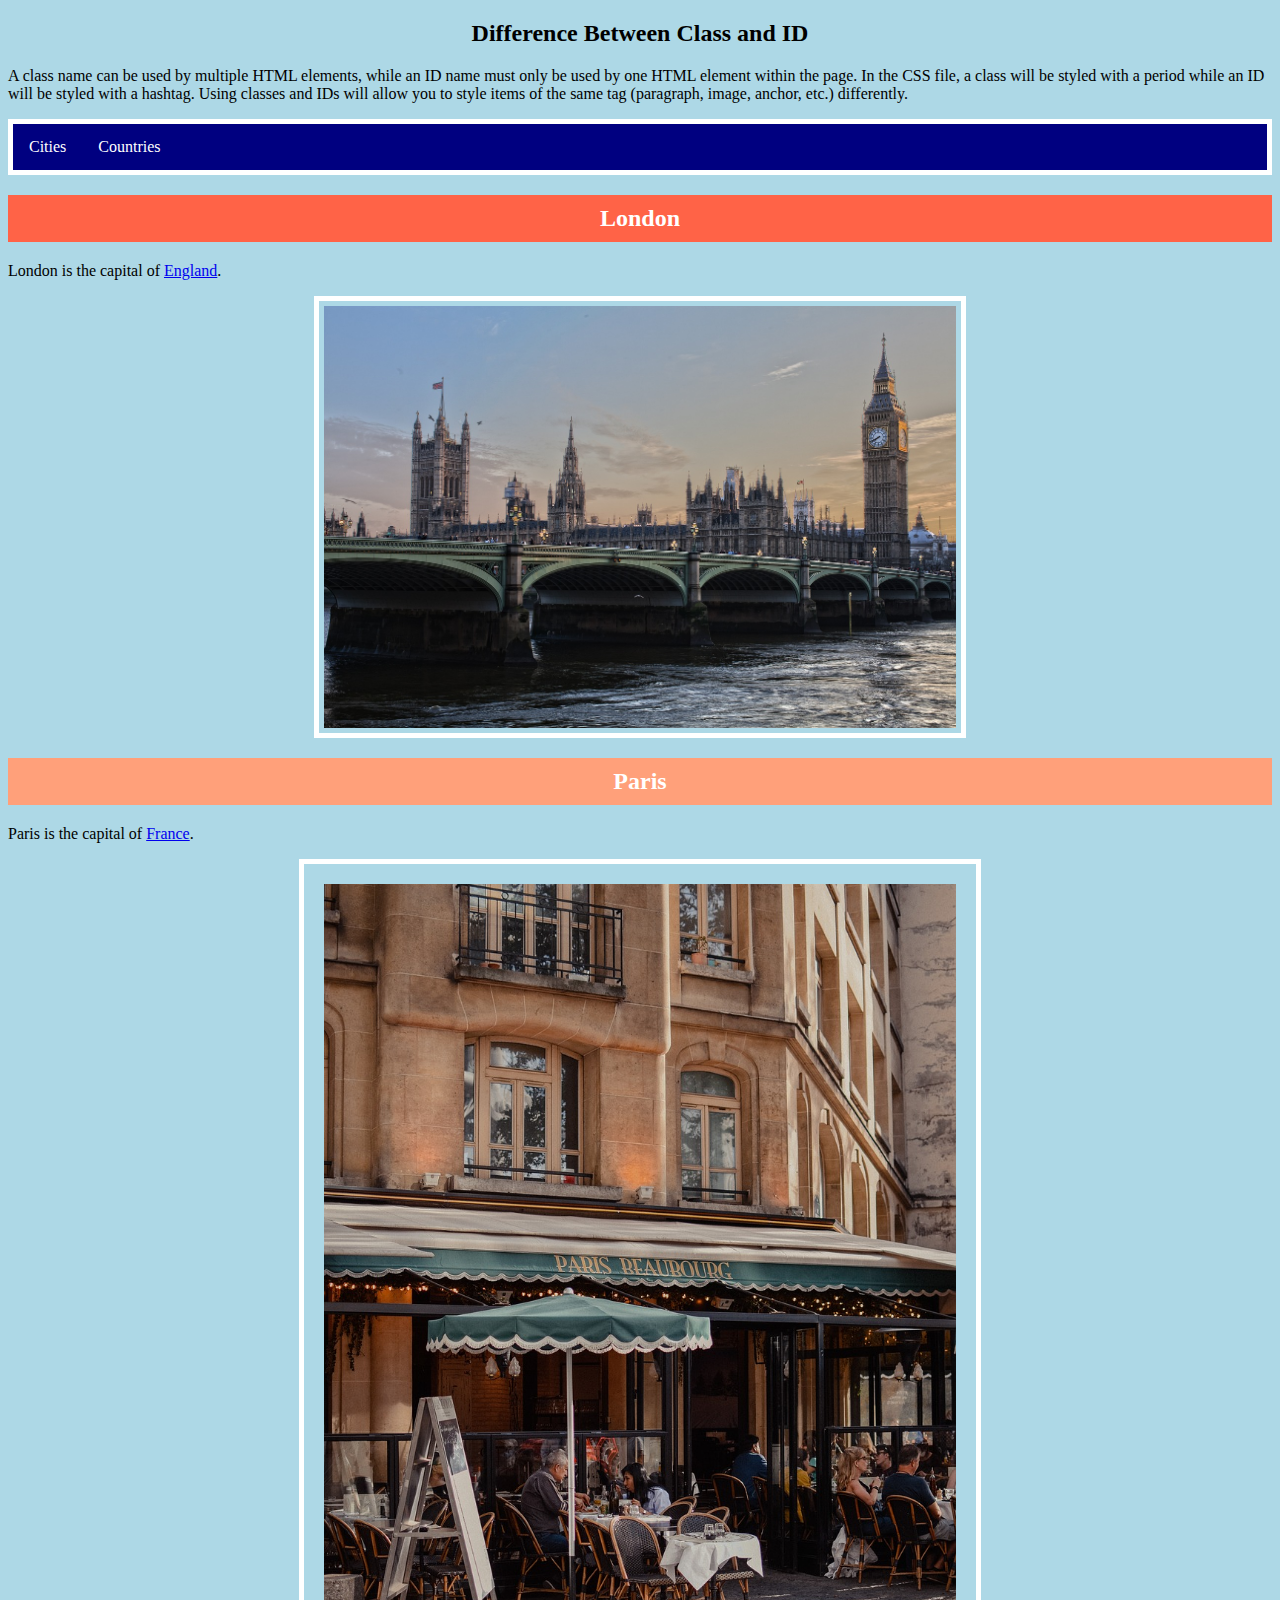
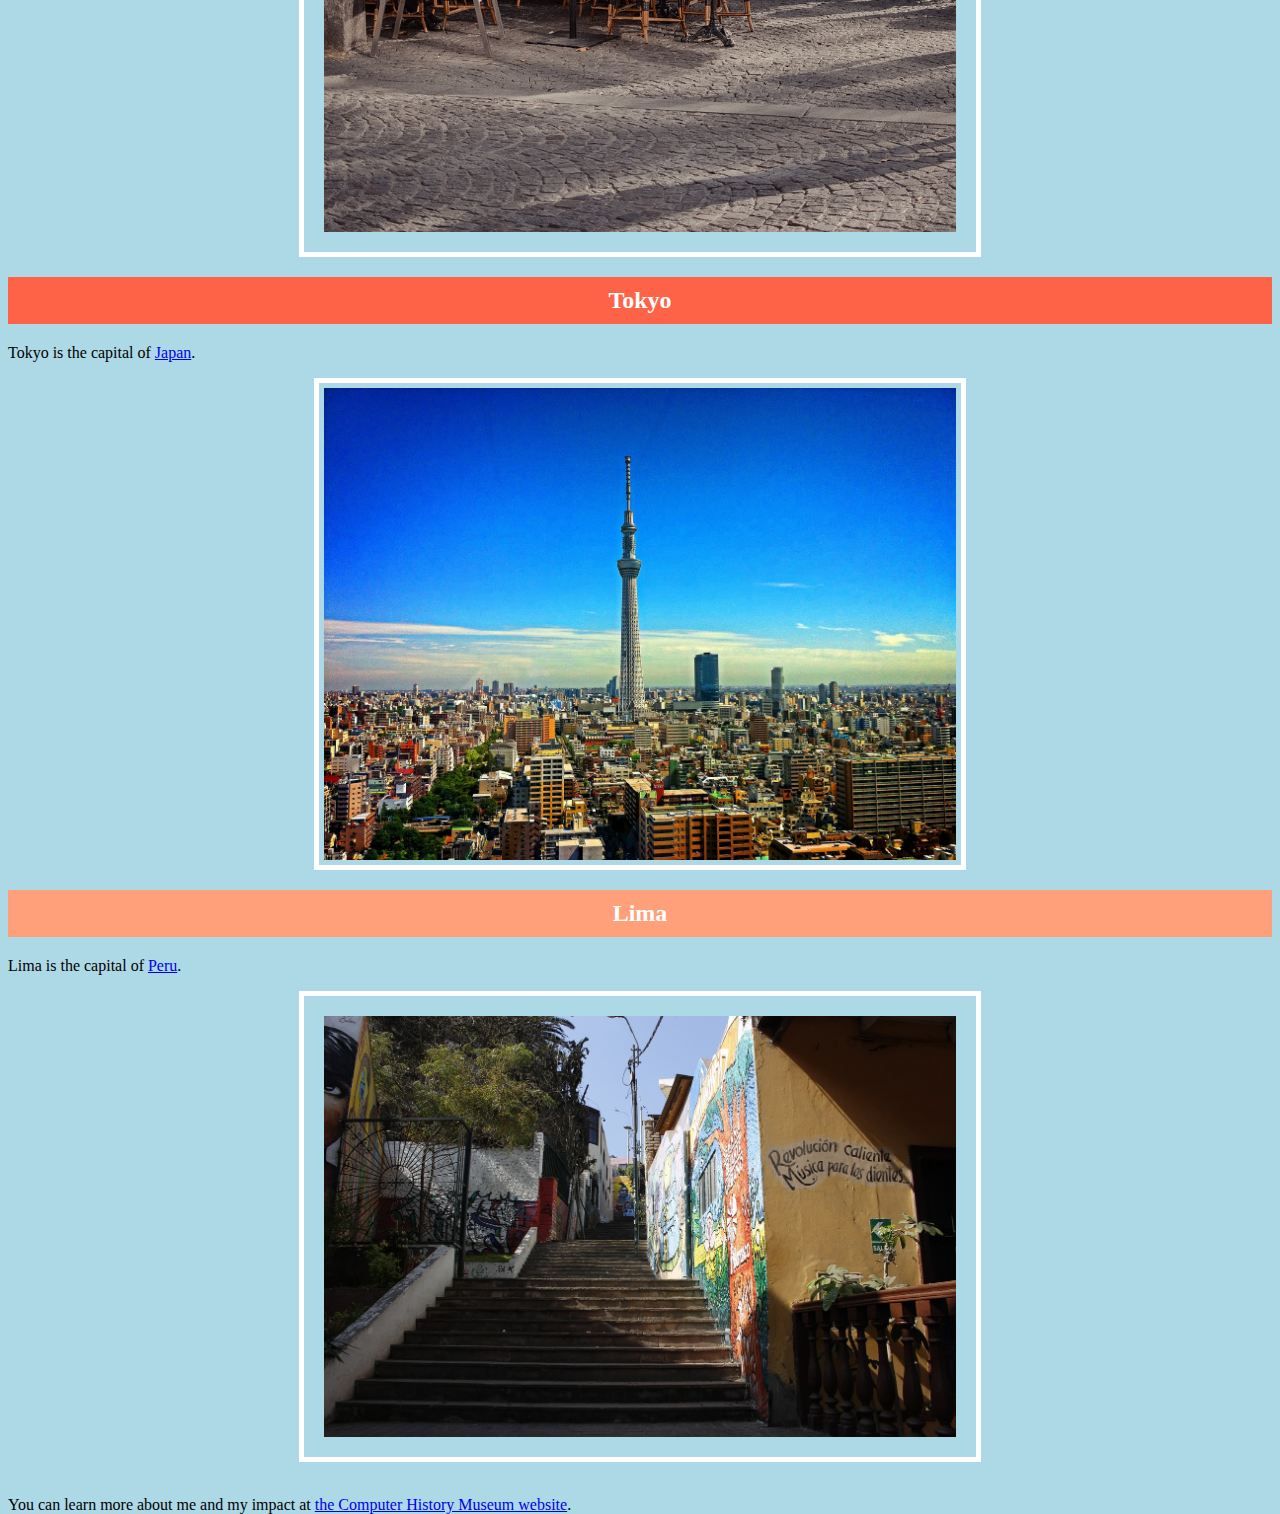
==== index.html @ 82ad9a6b "Initial commit" ====
<!DOCTYPE html>
<html>

<head>
  <meta charset="utf-8">
  <meta name="viewport" content="width=device-width">
  <title>replit</title>
  <link href="style.css" rel="stylesheet" type="text/css" />
</head>


<body>

  <h2>Difference Between Class and ID</h2>
  <p>A class name can be used by multiple HTML elements, while an ID name must only be used by one HTML element within the page. In the CSS file, a class will be styled with a period while an ID will be styled with a hashtag. Using classes and IDs will allow you to style items of the same tag (paragraph, image, anchor, etc.) differently. </p>

  <nav>
    <ul>
      <li><a href="index.html">Cities</a></li>
      <li><a href="countries.html">Countries</a></li>
    </ul>
  </nav>

  <h2 class="city1">London</h2>
  <p>London is the capital of <a href=https://en.wikipedia.org/wiki/England target="blank"> England</a>.</p>
  <img class="image1" src="assets/london.jpg">

  <h2 class="city2">Paris</h2>
  <p>Paris is the capital of <a href="https://en.wikipedia.org/wiki/France" target="blank">France</a>.</p>
  <img class="image2" src="assets/paris.jpg">

  <h2 class="city1">Tokyo</h2>
  <p>Tokyo is the capital of <a href="https://en.wikipedia.org/wiki/Japan" target="blank">Japan</a>.</p>
  <img class="image1" src="assets/tokyo.jpg">

  <h2 class="city2">Lima</h2>
  <p>Lima is the capital of <a href="https://en.wikipedia.org/wiki/Peru" target="blank">Peru</a>.</p>
  <img class="image2" src="assets/lima.jpg">
  
</body>
</html>

  <br>
  <p id="website"> You can learn more about me and my impact at <a href="https://www.computerhistory.org/babbage/adalovelace/">the Computer History Museum website</a>.</p>
    
</body>
</html>
---- style.css ----
html {
  height: 100%;
  width: 100%;
  background-color: lightblue;
}

h2 {
  text-align: center;
}

/* #heading will hold styling code that only pertains to items on the HTML file with the ID heading */
nav {
  background-color: white;
  color: black;
  padding: 5px;
  text-align: center;
}

ul {
  list-style-type: none;
  margin: 0;
  padding: 0;
  overflow: hidden;
  background-color: navy;
}

li {
  float: left;
}

li a {
  display: block;
  color: white;
  text-align: center;
  padding: 14px 16px;
  text-decoration: none;
}

/* .city1 will hold styling code that pertains to all items on the HTML file with the class city1, regardless of their tag */
.city1 {
  background-color: tomato;
  color: white;
  padding: 10px;
} 

/* .city2 will hold styling code that pertains to all items on the HTML file with the class city2, regardless of their tag */
.city2 {
  background-color: lightsalmon;
  color: white;
  padding: 10px;
} 

img {
  display: block;
  margin-left: auto;
  margin-right: auto;
  width: 50%;
  height: auto;
  border: solid 5px;
}

.image1 {
  border-color: white;
  padding: 5px;
}

.image2 {
  border-color: white;
  padding: 20px;
}
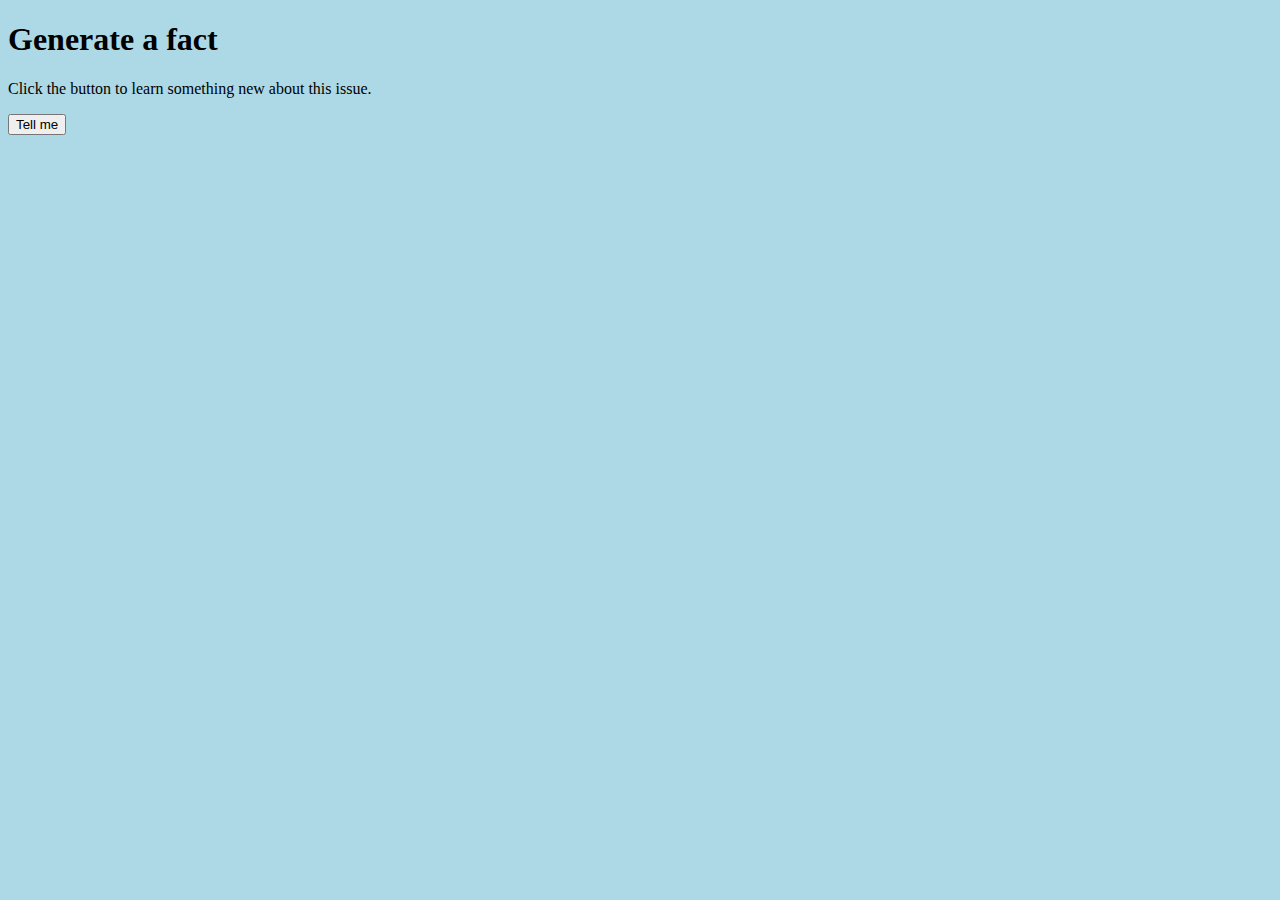
==== commit a2ca4cce: "index.html" ====
--- a/index.html
+++ b/index.html
@@ -1,47 +1,26 @@
 <!DOCTYPE html>
-<html>
+<html lang="en">
 
 <head>
-  <meta charset="utf-8">
-  <meta name="viewport" content="width=device-width">
-  <title>replit</title>
-  <link href="style.css" rel="stylesheet" type="text/css" />
+	<title>Text Generator</title>
+	<meta charset="utf-8">
+	<meta http-equiv="X-UA-Compatible" content="IE=edge">
+	<meta name="viewport" content="width=device-width, initial-scale=1">
+	<link rel="stylesheet" href="/style.css">
+	<link rel="preconnect" href="https://fonts.gstatic.com">
+	<link href="https://fonts.googleapis.com/css2?family=Overpass:wght@300;700&family=Playfair+Display:wght@500;700&display=swap"rel="stylesheet">
+	<script src="/script.js" defer>
+	</script>
 </head>
-
 
 <body>
 
-  <h2>Difference Between Class and ID</h2>
-  <p>A class name can be used by multiple HTML elements, while an ID name must only be used by one HTML element within the page. In the CSS file, a class will be styled with a period while an ID will be styled with a hashtag. Using classes and IDs will allow you to style items of the same tag (paragraph, image, anchor, etc.) differently. </p>
+	<h1>Generate a fact</h1>
 
-  <nav>
-    <ul>
-      <li><a href="index.html">Cities</a></li>
-      <li><a href="countries.html">Countries</a></li>
-    </ul>
-  </nav>
+	<p>Click the button to learn something new about this issue.</p>
+	
+  <button id="myBtn">Tell me</button>
+  <p id="fact"></p>
 
-  <h2 class="city1">London</h2>
-  <p>London is the capital of <a href=https://en.wikipedia.org/wiki/England target="blank"> England</a>.</p>
-  <img class="image1" src="assets/london.jpg">
-
-  <h2 class="city2">Paris</h2>
-  <p>Paris is the capital of <a href="https://en.wikipedia.org/wiki/France" target="blank">France</a>.</p>
-  <img class="image2" src="assets/paris.jpg">
-
-  <h2 class="city1">Tokyo</h2>
-  <p>Tokyo is the capital of <a href="https://en.wikipedia.org/wiki/Japan" target="blank">Japan</a>.</p>
-  <img class="image1" src="assets/tokyo.jpg">
-
-  <h2 class="city2">Lima</h2>
-  <p>Lima is the capital of <a href="https://en.wikipedia.org/wiki/Peru" target="blank">Peru</a>.</p>
-  <img class="image2" src="assets/lima.jpg">
-  
 </body>
 </html>
-
-  <br>
-  <p id="website"> You can learn more about me and my impact at <a href="https://www.computerhistory.org/babbage/adalovelace/">the Computer History Museum website</a>.</p>
-    
-</body>
-</html>
